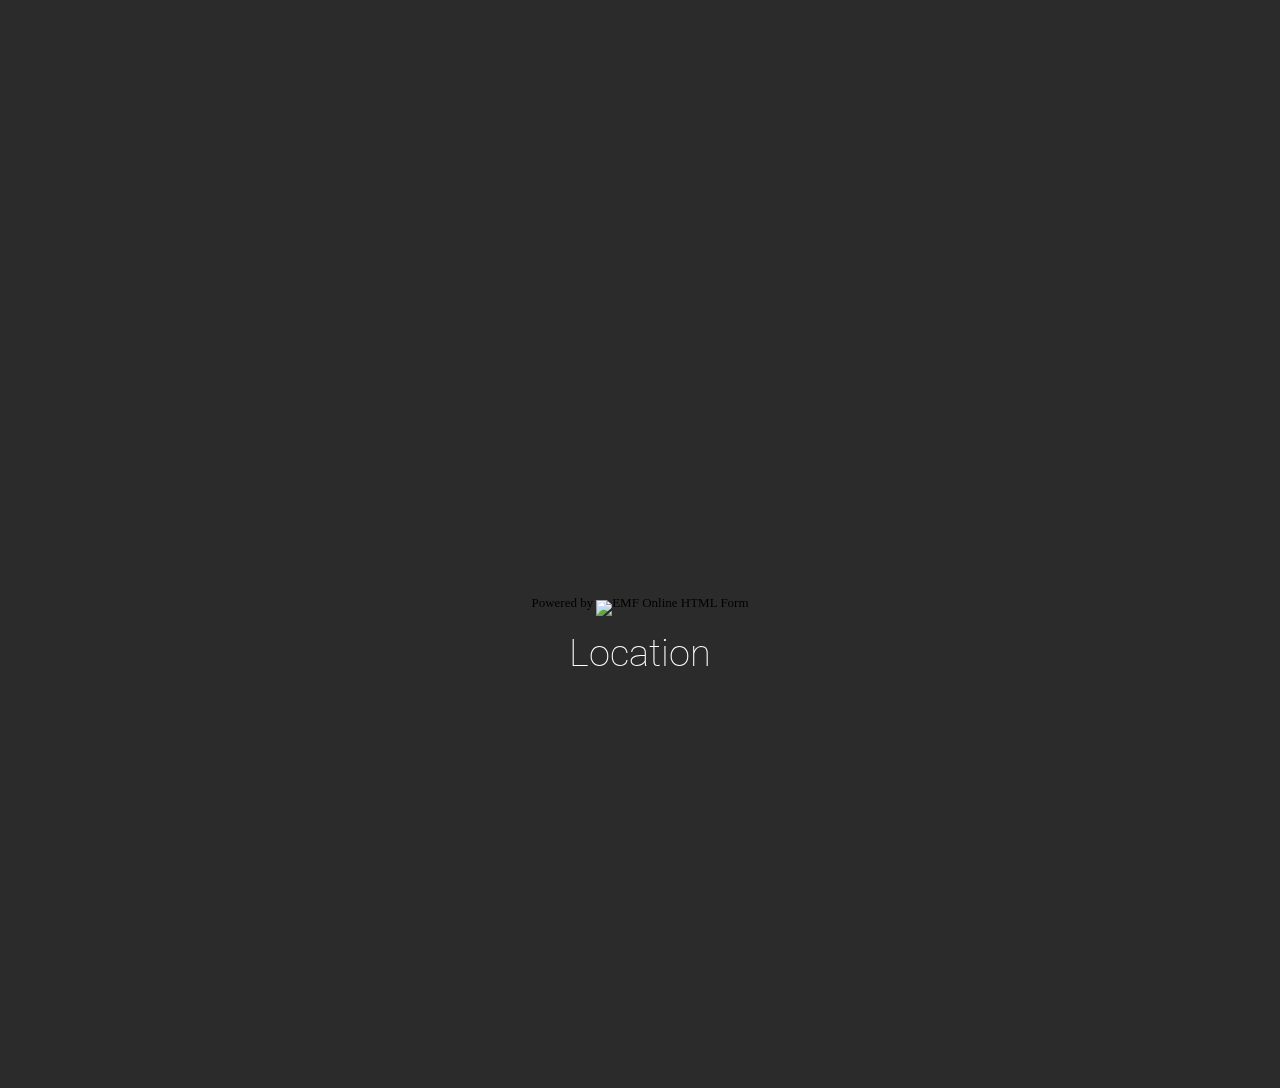
==== contactvignesh/index.html @ aefdf4a6 "1stweb" ====
<!DOCTYPE html>
<html lang="en">

    <head>

        <meta charset="utf-8">
        <meta http-equiv="X-UA-Compatible" content="IE=edge">
        <meta name="viewport" content="width=device-width, initial-scale=1">
        <title>Contact me</title>

        <!-- CSS -->
        <link rel="stylesheet" href="http://fonts.googleapis.com/css?family=Roboto:400,100,300,500">
        <link rel="stylesheet" href="assets/bootstrap/css/bootstrap.min.css">
        <link rel="stylesheet" href="assets/font-awesome/css/font-awesome.min.css">
		<link rel="stylesheet" href="assets/css/form-elements.css">
        <link rel="stylesheet" href="assets/css/style.css">

        <!-- HTML5 Shim and Respond.js IE8 support of HTML5 elements and media queries -->
        <!-- WARNING: Respond.js doesn't work if you view the page via file:// -->
        <!--[if lt IE 9]>
            <script src="https://oss.maxcdn.com/libs/html5shiv/3.7.0/html5shiv.js"></script>
            <script src="https://oss.maxcdn.com/libs/respond.js/1.4.2/respond.min.js"></script>
        <![endif]-->

        <!-- Favicon and touch icons -->
        <link rel="shortcut icon" href="assets/ico/favicon.ico">
        <link rel="apple-touch-icon-precomposed" sizes="144x144" href="assets/ico/apple-touch-icon-144-precomposed.png">
        <link rel="apple-touch-icon-precomposed" sizes="114x114" href="assets/ico/apple-touch-icon-114-precomposed.png">
        <link rel="apple-touch-icon-precomposed" sizes="72x72" href="assets/ico/apple-touch-icon-72-precomposed.png">
        <link rel="apple-touch-icon-precomposed" href="assets/ico/apple-touch-icon-57-precomposed.png">
        <style>
      #map {
        width: 400px;
        height: 400px;
        margin: 0 auto;
      }
    </style>

    </head>

    <body>
       <iframe width="100%" height="559" allowTransparency="true" frameborder="0" scrolling="no" style="border:none" src="https://www.emailmeform.com/builder/embed/3K7YtIva31"><a href="https://www.emailmeform.com/builder/embed/3K7YtIva31">Fill out form.</a></iframe>
<div style="margin-top:18px;text-align:center"><div id='emf_advertisement'><font face="Verdana" size="2" color="#000000">Powered by</font><span style="position: relative; padding-left: 3px; bottom: -5px;"><img src="//assets.emailmeform.com/images/footer-logo.png?RU1GLTAyLTI3" /></span><font face="Verdana" size="2" color="#000000">EMF </font><a style="text-decoration:none;" href="http://www.emailmeform.com/" target="_blank"><font face="Verdana" size="2" color="#000000">Online HTML Form</font></a></div></div>
                <div class="heading text-center">
                    <!-- Heading -->
                    <h2 style="color:#ffffff">Location</h2>
                    <div id="map"></div>
                        <script>
                            function initMap() {
                            var mapDiv = document.getElementById('map');
                            var map = new google.maps.Map(mapDiv, {
                            center: {lat:15.3681469, lng:75.127831},
                            zoom:18
                            });
                            }
                       </script>
                     <script src="https://maps.googleapis.com/maps/api/js?callback=initMap"
                            async defer></script>
                </div>
            

        <!-- Javascript -->
        <script src="assets/js/jquery-1.11.1.min.js"></script>
        <script src="assets/bootstrap/js/bootstrap.min.js"></script>
        <script src="assets/js/jquery.backstretch.min.js"></script>
        <script src="assets/js/retina-1.1.0.min.js"></script>
        <script src="assets/js/scripts.js"></script>
        
        <!--[if lt IE 10]>
            <script src="assets/js/placeholder.js"></script>
        <![endif]-->

    </body>

</html>
---- contactvignesh/assets/css/form-elements.css ----
input[type="text"], 
textarea, 
textarea.form-control {
	height: 50px;
    margin: 0;
    padding: 0 20px;
    vertical-align: middle;
    background: #fff;
    border: 3px solid #fff;
    font-family: 'Roboto', sans-serif;
    font-size: 16px;
    font-weight: 300;
    line-height: 50px;
    color: #888;
    -moz-border-radius: 4px; -webkit-border-radius: 4px; border-radius: 4px;
    -moz-box-shadow: none; -webkit-box-shadow: none; box-shadow: none;
    -o-transition: all .3s; -moz-transition: all .3s; -webkit-transition: all .3s; -ms-transition: all .3s; transition: all .3s;
}

textarea, 
textarea.form-control {
	padding-top: 10px;
	padding-bottom: 10px;
	line-height: 30px;
}

input[type="text"]:focus, 
textarea:focus, 
textarea.form-control:focus {
	outline: 0;
	background: #fff;
    border: 3px solid #fff;
    -moz-box-shadow: none; -webkit-box-shadow: none; box-shadow: none;
}

input[type="text"]:-moz-placeholder, textarea:-moz-placeholder, textarea.form-control:-moz-placeholder { color: #888; }
input[type="text"]:-ms-input-placeholder, textarea:-ms-input-placeholder, textarea.form-control:-ms-input-placeholder { color: #888; }
input[type="text"]::-webkit-input-placeholder, textarea::-webkit-input-placeholder, textarea.form-control::-webkit-input-placeholder { color: #888; }



button.btn {
	height: 50px;
    margin: 0;
    padding: 0 20px;
    vertical-align: middle;
    background: #19b9e7;
    border: 0;
    font-family: 'Roboto', sans-serif;
    font-size: 16px;
    font-weight: 300;
    line-height: 50px;
    color: #fff;
    -moz-border-radius: 4px; -webkit-border-radius: 4px; border-radius: 4px;
    text-shadow: none;
    -moz-box-shadow: none; -webkit-box-shadow: none; box-shadow: none;
    -o-transition: all .3s; -moz-transition: all .3s; -webkit-transition: all .3s; -ms-transition: all .3s; transition: all .3s;
}

button.btn:hover { opacity: 0.6; color: #fff; }

button.btn:active { outline: 0; opacity: 0.6; color: #fff; -moz-box-shadow: none; -webkit-box-shadow: none; box-shadow: none; }

button.btn:focus { outline: 0; opacity: 0.6; background: #19b9e7; color: #fff; }

button.btn:active:focus, button.btn.active:focus { outline: 0; opacity: 0.6; background: #19b9e7; color: #fff; }
---- contactvignesh/assets/css/style.css ----
body {
    font-family: 'Roboto', sans-serif;
    font-size: 16px;
    font-weight: 300;
    color: #888;
    line-height: 30px;
    text-align: center;
    background-color: #2B2B2B;
}

strong { font-weight: 500; }

a, a:hover, a:focus {
	color: #19b9e7;
	text-decoration: none;
    -o-transition: all .3s; -moz-transition: all .3s; -webkit-transition: all .3s; -ms-transition: all .3s; transition: all .3s;
}

h1, h2 {
	margin-top: 10px;
	font-size: 38px;
    font-weight: 100;
    color: #555;
    line-height: 50px;
}

h3 {
	font-size: 22px;
    font-weight: 300;
    color: #555;
    line-height: 30px;
}

img { max-width: 100%; }

::-moz-selection { background: #19b9e7; color: #fff; text-shadow: none; }
::selection { background: #19b9e7; color: #fff; text-shadow: none; }


.btn-link-1 {
	display: inline-block;
	height: 50px;
	margin: 0 5px;
	padding: 16px 20px 0 20px;
	background: #19b9e7;
	font-size: 16px;
    font-weight: 300;
    line-height: 16px;
    color: #fff;
    -moz-border-radius: 4px; -webkit-border-radius: 4px; border-radius: 4px;
}
.btn-link-1:hover, .btn-link-1:focus, .btn-link-1:active { outline: 0; opacity: 0.6; color: #fff; }

.btn-link-2 {
	display: inline-block;
	height: 50px;
	margin: 0 5px;
	padding: 15px 20px 0 20px;
	background: rgba(0, 0, 0, 0.3);
	border: 1px solid #fff;
	font-size: 16px;
    font-weight: 300;
    line-height: 16px;
    color: #fff;
    -moz-border-radius: 4px; -webkit-border-radius: 4px; border-radius: 4px;
}
.btn-link-2:hover, .btn-link-2:focus, 
.btn-link-2:active, .btn-link-2:active:focus { outline: 0; opacity: 0.6; background: rgba(0, 0, 0, 0.3); color: #fff; }


/***** Top menu *****/

.navbar {
	padding-top: 10px;
	background: #333;
	background: rgba(51, 51, 51, 0.3);
	border: 0;
	-o-transition: all .3s; -moz-transition: all .3s; -webkit-transition: all .3s; -ms-transition: all .3s; transition: all .3s;
}
.navbar.navbar-no-bg { background: none; }

ul.navbar-nav {
	font-size: 16px;
	color: #fff;
}

.navbar-inverse ul.navbar-nav li { padding-top: 8px; padding-bottom: 8px; }

.navbar-inverse ul.navbar-nav li .li-text { opacity: 0.8; }

.navbar-inverse ul.navbar-nav li a { display: inline; padding: 0; color: #fff; }
.navbar-inverse ul.navbar-nav li a:hover { color: #fff; opacity: 1; border-bottom: 1px dotted #fff; }
.navbar-inverse ul.navbar-nav li a:focus { color: #fff; outline: 0; opacity: 1; border-bottom: 1px dotted #fff; }

.navbar-inverse ul.navbar-nav li .li-social a {
	margin: 0 5px;
	font-size: 28px;
	vertical-align: middle;
}
.navbar-inverse ul.navbar-nav li .li-social a:hover, 
.navbar-inverse ul.navbar-nav li .li-social a:focus { border: 0; color: #19b9e7; }

.navbar-brand {
	width: 113px;
	background: url(../img/logo.png) left center no-repeat;
	text-indent: -99999px;
}


/***** Top content *****/

.inner-bg {
    padding: 40px 0 170px 0;
}

.top-content .text {
	color: #fff;
}

.top-content .text h1 { color: #fff; }

.top-content .description {
	margin: 20px 0 10px 0;
}

.top-content .description p { opacity: 0.8; }

.top-content .description a {
	color: #fff;
}
.top-content .description a:hover, 
.top-content .description a:focus { border-bottom: 1px dotted #fff; }

.top-content .top-big-link {
	margin-top: 35px;
}

.form-box {
	padding-top: 40px;
}

.form-top {
	overflow: hidden;
	padding: 0 25px 15px 25px;
	background: #444;
	background: rgba(0, 0, 0, 0.35);
	-moz-border-radius: 4px 4px 0 0; -webkit-border-radius: 4px 4px 0 0; border-radius: 4px 4px 0 0;
	text-align: left;
}

.form-top-left {
	float: left;
	width: 75%;
	padding-top: 25px;
}

.form-top-left h3 { margin-top: 0; color: #fff; }
.form-top-left p { opacity: 0.8; color: #fff; }

.form-top-right {
	float: left;
	width: 25%;
	padding-top: 5px;
	font-size: 66px;
	color: #fff;
	line-height: 100px;
	text-align: right;
	opacity: 0.3;
}

.form-bottom {
	padding: 25px 25px 30px 25px;
	background: #444;
	background: rgba(0, 0, 0, 0.3);
	-moz-border-radius: 0 0 4px 4px; -webkit-border-radius: 0 0 4px 4px; border-radius: 0 0 4px 4px;
	text-align: left;
}

.form-bottom form textarea {
	height: 100px;
}

.form-bottom form .input-error {
	border-color: #19b9e7;
}

.form-bottom p { opacity: 0.8; color: #fff; }


/***** Media queries *****/

@media (min-width: 992px) and (max-width: 1199px) {}

@media (min-width: 768px) and (max-width: 991px) {}

@media (max-width: 767px) {
	
	.navbar { padding-top: 0; }
	.navbar.navbar-no-bg { background: #333; background: rgba(51, 51, 51, 0.9); }
	.navbar-brand { height: 60px; margin-left: 15px; }
	.navbar-collapse { border: 0; }
	.navbar-toggle { margin-top: 12px; }
	
	.inner-bg { padding: 40px 0 110px 0; }
	.top-content .top-big-link { margin-top: 25px; }
	.top-content .top-big-link a.btn { margin-top: 10px; }

}

@media (max-width: 415px) {
	
	h1, h2 { font-size: 32px; }

}


/* Retina-ize images/icons */

@media
only screen and (-webkit-min-device-pixel-ratio: 2),
only screen and (   min--moz-device-pixel-ratio: 2),
only screen and (     -o-min-device-pixel-ratio: 2/1),
only screen and (        min-device-pixel-ratio: 2),
only screen and (                min-resolution: 192dpi),
only screen and (                min-resolution: 2dppx) {
	
	/* logo */
    .navbar-brand {
    	background-image: url(../img/logo@2x.png) !important; background-repeat: no-repeat !important; background-size: 113px 32px !important;
    }
	
}
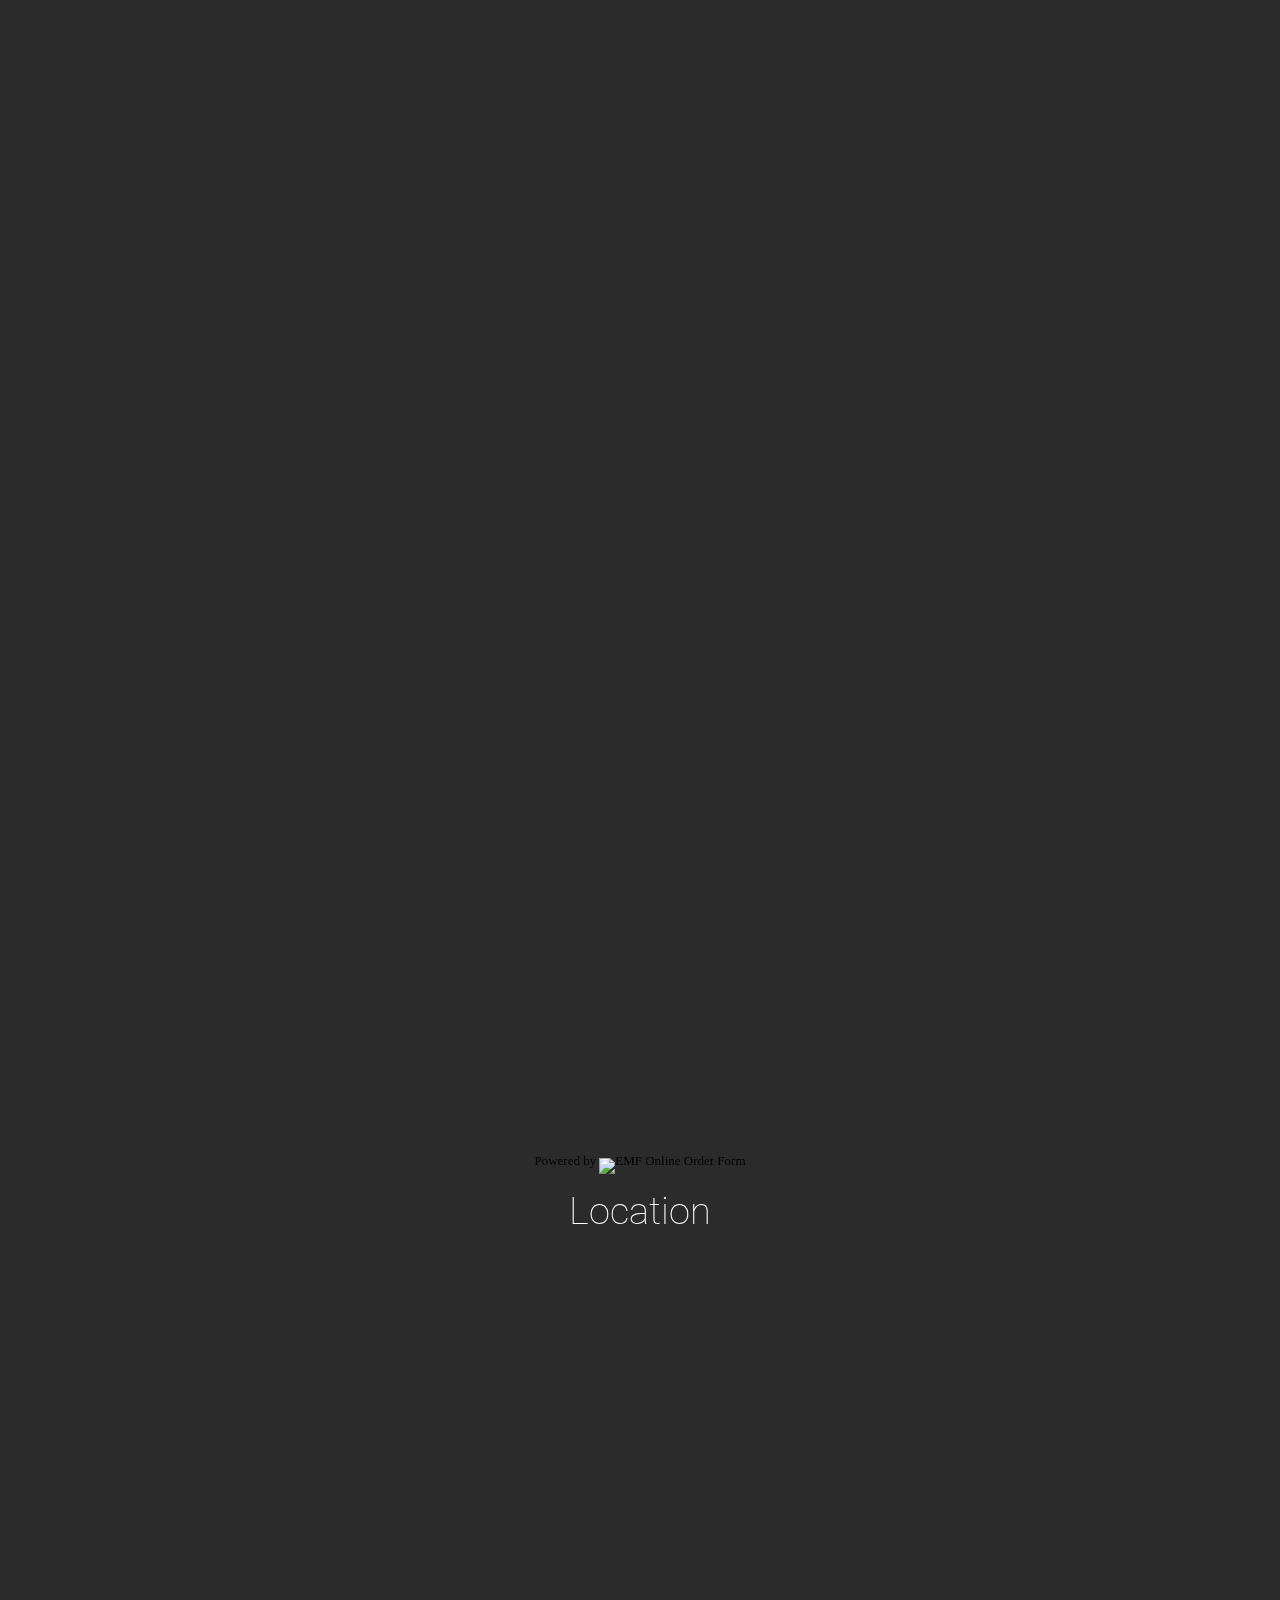
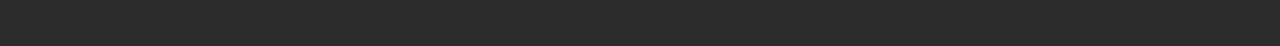
==== commit 81d74c57: "Update index.html" ====
--- a/contactvignesh/index.html
+++ b/contactvignesh/index.html
@@ -39,8 +39,8 @@
     </head>
 
     <body>
-       <iframe width="100%" height="559" allowTransparency="true" frameborder="0" scrolling="no" style="border:none" src="https://www.emailmeform.com/builder/embed/3K7YtIva31"><a href="https://www.emailmeform.com/builder/embed/3K7YtIva31">Fill out form.</a></iframe>
-<div style="margin-top:18px;text-align:center"><div id='emf_advertisement'><font face="Verdana" size="2" color="#000000">Powered by</font><span style="position: relative; padding-left: 3px; bottom: -5px;"><img src="//assets.emailmeform.com/images/footer-logo.png?RU1GLTAyLTI3" /></span><font face="Verdana" size="2" color="#000000">EMF </font><a style="text-decoration:none;" href="http://www.emailmeform.com/" target="_blank"><font face="Verdana" size="2" color="#000000">Online HTML Form</font></a></div></div>
+      <iframe width="100%" height="1117" allowTransparency="true" frameborder="0" scrolling="no" style="border:none" src="https://www.emailmeform.com/builder/embed/RSC5t3y7AEc"><a href="https://www.emailmeform.com/builder/embed/RSC5t3y7AEc">Fill out form.</a></iframe>
+<div style="margin-top:18px;text-align:center"><div id='emf_advertisement'><font face="Verdana" size="2" color="#000000">Powered by</font><span style="position: relative; padding-left: 3px; bottom: -5px;"><img src="//assets.emailmeform.com/images/footer-logo.png?RU1GLTAyLTI3" /></span><font face="Verdana" size="2" color="#000000">EMF </font><a style="text-decoration:none;" href="http://www.emailmeform.com/" target="_blank"><font face="Verdana" size="2" color="#000000">Online Order Form</font></a></div></div>
                 <div class="heading text-center">
                     <!-- Heading -->
                     <h2 style="color:#ffffff">Location</h2>
@@ -72,4 +72,4 @@
 
     </body>
 
-</html>+</html>
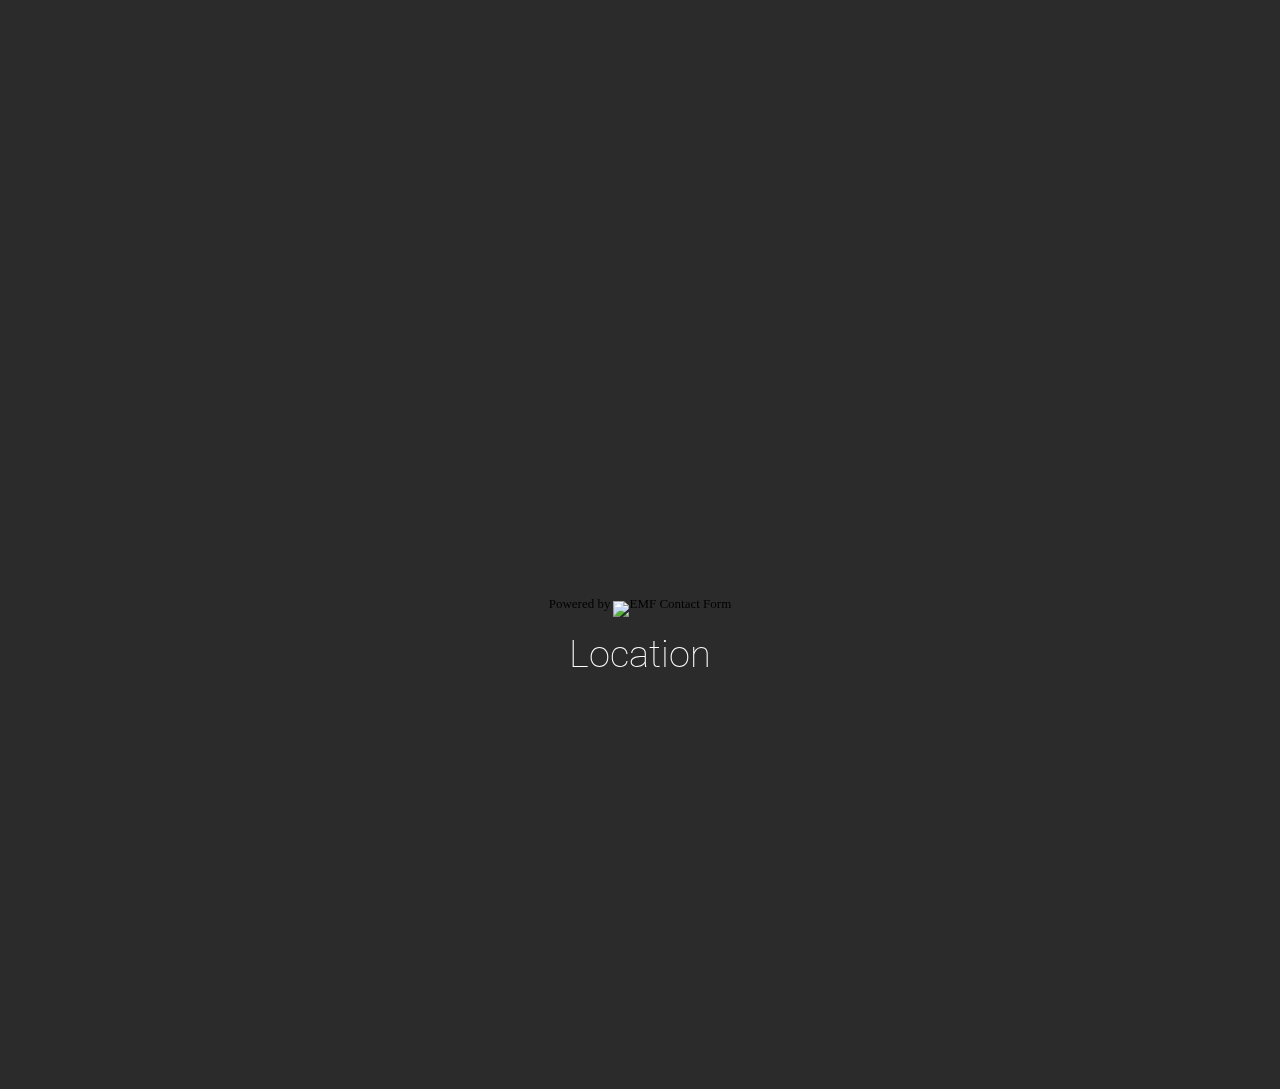
==== commit 3e030f36: "Update index.html" ====
--- a/contactvignesh/index.html
+++ b/contactvignesh/index.html
@@ -39,8 +39,8 @@
     </head>
 
     <body>
-      <iframe width="100%" height="1117" allowTransparency="true" frameborder="0" scrolling="no" style="border:none" src="https://www.emailmeform.com/builder/embed/RSC5t3y7AEc"><a href="https://www.emailmeform.com/builder/embed/RSC5t3y7AEc">Fill out form.</a></iframe>
-<div style="margin-top:18px;text-align:center"><div id='emf_advertisement'><font face="Verdana" size="2" color="#000000">Powered by</font><span style="position: relative; padding-left: 3px; bottom: -5px;"><img src="//assets.emailmeform.com/images/footer-logo.png?RU1GLTAyLTI3" /></span><font face="Verdana" size="2" color="#000000">EMF </font><a style="text-decoration:none;" href="http://www.emailmeform.com/" target="_blank"><font face="Verdana" size="2" color="#000000">Online Order Form</font></a></div></div>
+    <iframe width="100%" height="560" allowTransparency="true" frameborder="0" scrolling="no" style="border:none" src="http://www.emailmeform.com/builder/embed/5LD4E27cR43krGcSpTz"><a href="http://www.emailmeform.com/builder/embed/5LD4E27cR43krGcSpTz">Fill out form.</a></iframe>
+<div style="margin-top:18px;text-align:center"><div id='emf_advertisement'><font face="Verdana" size="2" color="#000000">Powered by</font><span style="position: relative; padding-left: 3px; bottom: -5px;"><img src="//assets.emailmeform.com/images/footer-logo.png?RU1GLTAyLTI3" /></span><font face="Verdana" size="2" color="#000000">EMF </font><a style="text-decoration:none;" href="http://www.emailmeform.com/" target="_blank"><font face="Verdana" size="2" color="#000000">Contact Form</font></a></div></div>
                 <div class="heading text-center">
                     <!-- Heading -->
                     <h2 style="color:#ffffff">Location</h2>
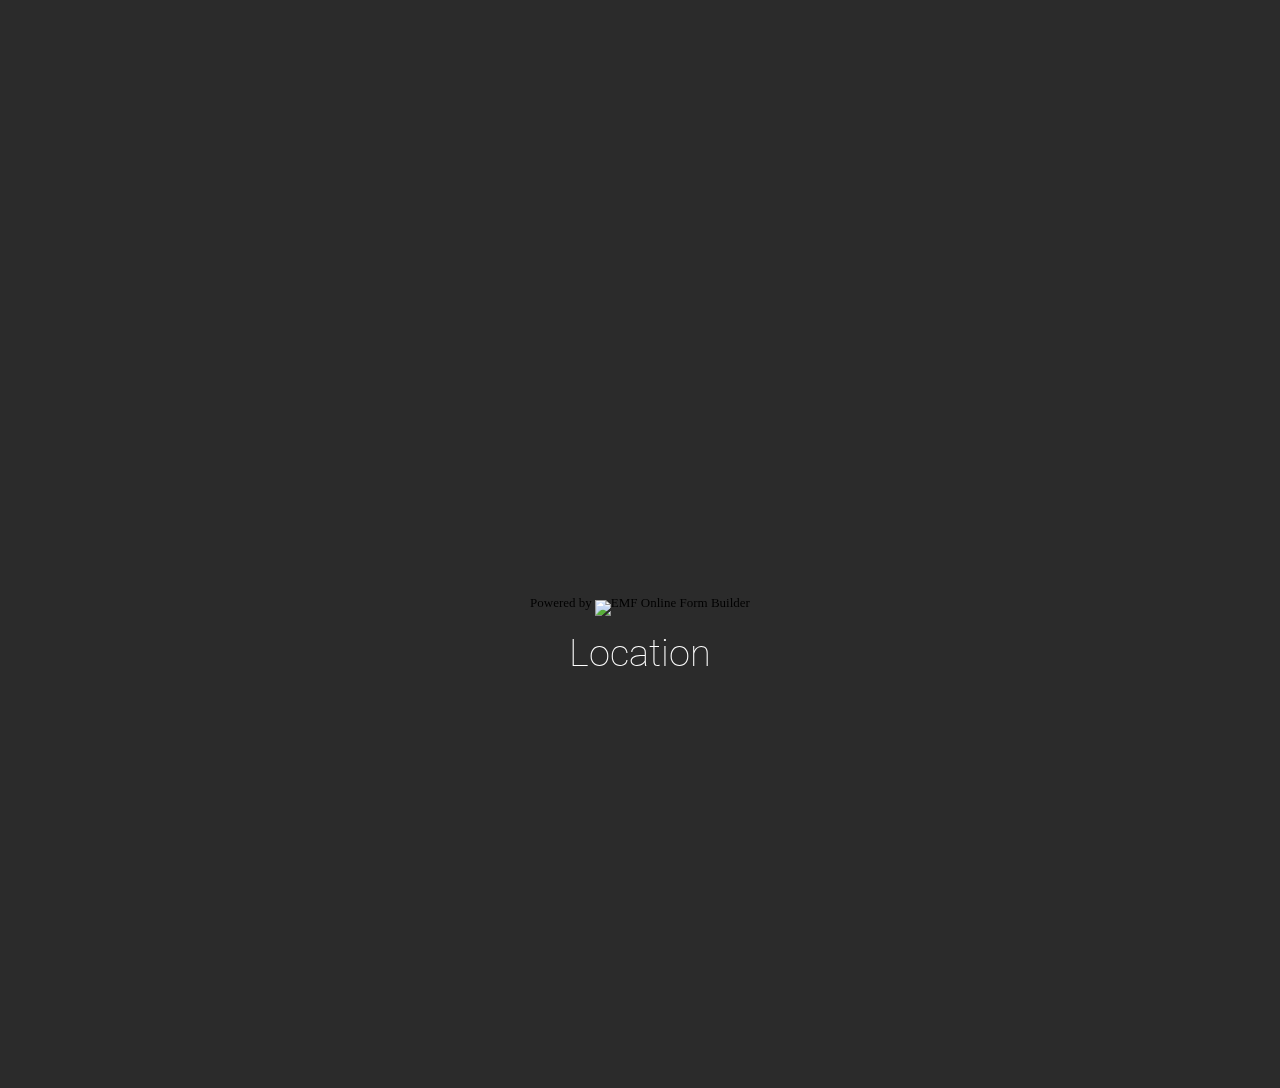
==== commit 65bb54c4: "Update index.html" ====
--- a/contactvignesh/index.html
+++ b/contactvignesh/index.html
@@ -39,8 +39,8 @@
     </head>
 
     <body>
-    <iframe width="100%" height="560" allowTransparency="true" frameborder="0" scrolling="no" style="border:none" src="http://www.emailmeform.com/builder/embed/5LD4E27cR43krGcSpTz"><a href="http://www.emailmeform.com/builder/embed/5LD4E27cR43krGcSpTz">Fill out form.</a></iframe>
-<div style="margin-top:18px;text-align:center"><div id='emf_advertisement'><font face="Verdana" size="2" color="#000000">Powered by</font><span style="position: relative; padding-left: 3px; bottom: -5px;"><img src="//assets.emailmeform.com/images/footer-logo.png?RU1GLTAyLTI3" /></span><font face="Verdana" size="2" color="#000000">EMF </font><a style="text-decoration:none;" href="http://www.emailmeform.com/" target="_blank"><font face="Verdana" size="2" color="#000000">Contact Form</font></a></div></div>
+    <iframe width="100%" height="559" allowTransparency="true" frameborder="0" scrolling="no" style="border:none" src="https://www.emailmeform.com/builder/embed/0zg1v4Hi46dn9DNF3w5V018"><a href="https://www.emailmeform.com/builder/embed/0zg1v4Hi46dn9DNF3w5V018">Fill out form.</a></iframe>
+<div style="margin-top:18px;text-align:center"><div id='emf_advertisement'><font face="Verdana" size="2" color="#000000">Powered by</font><span style="position: relative; padding-left: 3px; bottom: -5px;"><img src="//assets.emailmeform.com/images/footer-logo.png?RU1GLTAyLTI3" /></span><font face="Verdana" size="2" color="#000000">EMF </font><a style="text-decoration:none;" href="http://www.emailmeform.com/" target="_blank"><font face="Verdana" size="2" color="#000000">Online Form Builder</font></a></div></div>
                 <div class="heading text-center">
                     <!-- Heading -->
                     <h2 style="color:#ffffff">Location</h2>
